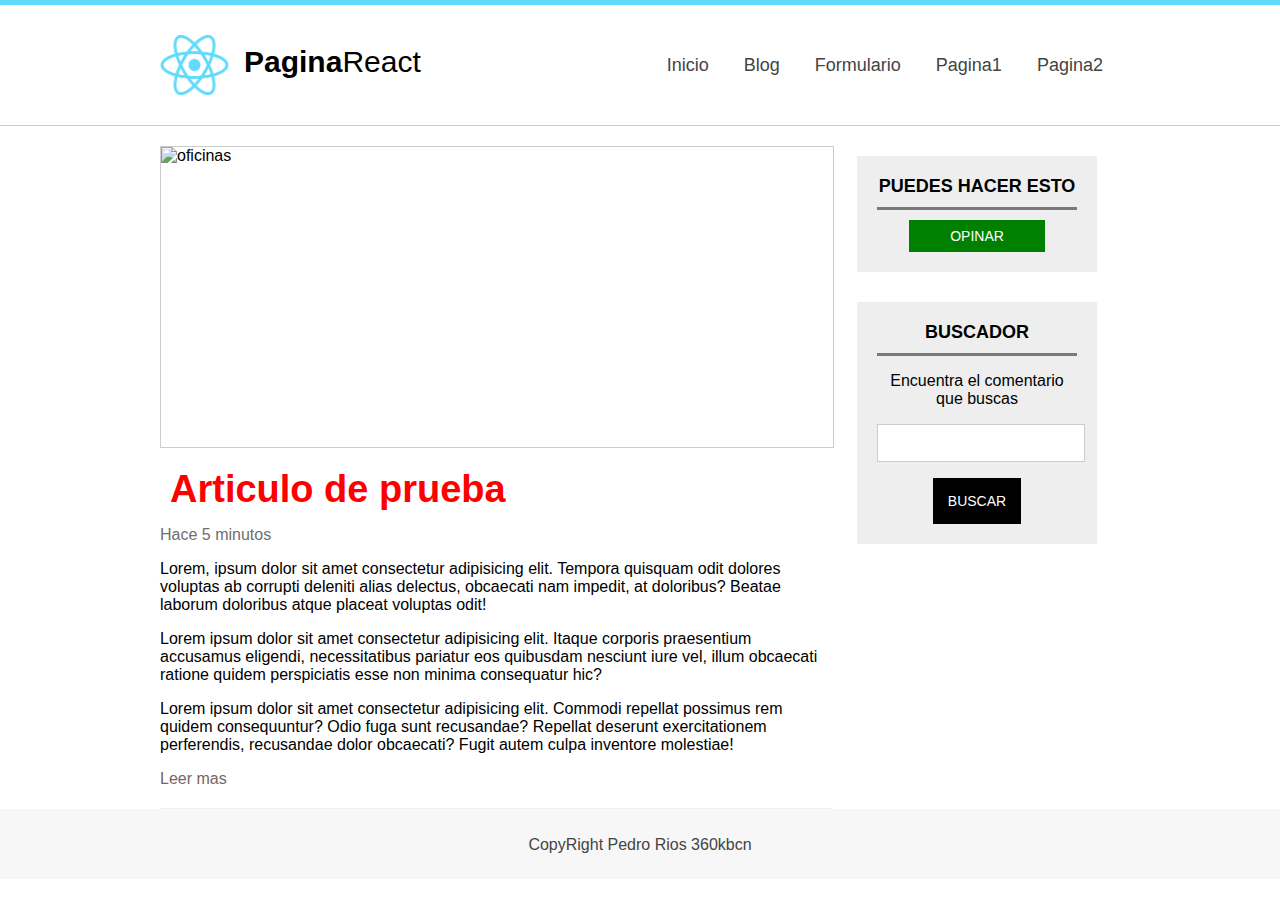
==== article.html @ c652c545 "21032023" ====
<!DOCTYPE html>
<html lang="en">

<head>
    <meta charset="UTF-8">
    <meta http-equiv="X-UA-Compatible" content="IE=edge">
    <meta name="viewport" content="width=device-width, initial-scale=1.0">
    <link rel="shortcut icon" href="#">
    <link rel="stylesheet" href="./assest/css/main.css">
    <title>Maqueta React Article</title>

</head>

<body>
    <header id="header">
        <div class="center">
            <!--Logo-->
            <div id="logo">
                <img src="assest/images/react.png" class="app-logo" alt="logotipo" />
                <span id="brand">
                    <strong>Pagina</strong>React
                </span>
            </div>
            <!--Menu-->
            <nav id="menu">
                <ul>
                    <li>
                        <a href="#">Inicio</a>
                    </li>
                    <li>
                        <a href="#">Blog</a>
                    </li>
                    <li>
                        <a href="#">Formulario</a>
                    </li>
                    <li>
                        <a href="#">Pagina1</a>
                    </li>
                    <li>
                        <a href="#">Pagina2</a>
                    </li>
                </ul>
            </nav>
            <!--Limpiar flotados-->
            <div class="clearfix">
            </div>
        </div>
    </header>

    <div class="center">
        <section id="content">

            <article class="article-item article-detail">
                <div class="image-wrap">
                    <img src="https://cdn.pixabay.com/photo/2016/06/25/12/55/art-1478831_640.jpg" alt="oficinas">
                </div>
                <h1 class="subheader">Articulo de prueba</h1>
                <span class="date">
                    Hace 5 minutos
                </span>
                <p>
                    Lorem, ipsum dolor sit amet consectetur adipisicing elit. Tempora quisquam odit dolores voluptas ab
                    corrupti deleniti alias delectus, obcaecati nam impedit, at doloribus? Beatae laborum doloribus
                    atque placeat voluptas odit!
                </p>
                <p>
                    Lorem ipsum dolor sit amet consectetur adipisicing elit. Itaque corporis praesentium accusamus
                    eligendi, necessitatibus pariatur eos quibusdam nesciunt iure vel, illum obcaecati ratione quidem
                    perspiciatis esse non minima consequatur hic?
                </p>
                <p>
                    Lorem ipsum dolor sit amet consectetur adipisicing elit. Commodi repellat possimus rem quidem
                    consequuntur? Odio fuga sunt recusandae? Repellat deserunt exercitationem perferendis, recusandae
                    dolor obcaecati? Fugit autem culpa inventore molestiae!
                </p>
                <a href="#">Leer mas</a>
                <div class="clearfix"></div>
            </article>



        </section>

        <aside id="sidebar">
            <div id="nav-blog" class="slidebar-item">
                <h3>Puedes Hacer esto</h3>
                <a href="#" id="space" class="btn btn-success">Opinar</a>
            </div>
            <div id="search" class="slidebar-item">
                <h3>Buscador</h3>
                <p>Encuentra el comentario que buscas</p>
                <form action="">
                    <input type="text" name="search">
                    <input class="btn" type="submit" name="submit" value="Buscar" style="margin-top: 11px">
                </form>
            </div>
        </aside>
        <div class="clearfix"></div>
    </div>
    <footer id="footer">
        <div class="center">
            <p>CopyRight Pedro Rios 360kbcn</p>
        </div>
    </footer>
</body>

</html>
---- assest/css/main.css ----
body{
    text-align: center;
    margin: 0px;
    padding: 0px;
    font-family: 'Segoe UI', Roboto, Oxygen, Ubuntu, Cantarell, 'Open Sans', 'Helvetica Neue', sans-serif;
    -webkit-font-smoonthing:antialiased;
    -moz-font-smoothing:antialiased;
    -moz-osx_font-smoothing:antialiased;
}

#header{    
    height: 120px;
    width: 100%;
    background: white;
    border-bottom: 1px solid #ccc;
    border-top:5px solid  #61dafb;

}

.center{
    width: 75%;
    margin: 0px auto;  
}

#logo{
    width: 30%;
    font-size: 30px;
    float: left;
    margin-top: 40px;
}

#logo img{
    display: block;
    float: left;
    height: 60px;
    margin-right: -5px;
    animation: girar infinite 30s linear ;
}

@keyframes girar{
    from {
        transform: rotate(0deg);
    }
    to {
        transform: rotate(360deg);
    }
}

#brand{
    display: block;
    margin: 0px;
    padding-left: 20px;
    float: left;
}

#menu{
    width: 70%;
    float:right;
    font-size:18px;
}

.clearfix{
    clear:both;
    float: none;
}

#menu ul {
    line-height: 85px;
    width: 70%;
    float: right;
    
}

#menu ul li{
    display: inline-block;
    list-style: none;
    height: 46px;
    margin-left: 15px;
    margin-right: 15px;

}

#menu a{
    text-decoration: none;
    color: #444;
    transition: 300ms all;
}

#menu a:hover{
    color:#43d0f7
}


.app-logo{
    margin-top: -10px;
}


#slider{    
    width: 100%;
    height: 350px;
    /*line-height: 320px;*/
    color: white;
    text-shadow: 0px, 0px, 5px #444;
    
    background: rgba(32,124,229,1);
    background: -moz-radial-gradient(center, ellipse cover, rgba(32,124,229,1) 0%, rgba(32,124,229,0.94) 21%, rgba(32,124,229,0.74) 85%, rgba(32,124,229,0.7) 97%);
    background: -webkit-gradient(radial, center center, 0px, center center, 100%, color-stop(0%, rgba(32,124,229,1)), color-stop(21%, rgba(32,124,229,0.94)), color-stop(85%, rgba(32,124,229,0.74)), color-stop(97%, rgba(32,124,229,0.7)));
    background: -webkit-radial-gradient(center, ellipse cover, rgba(32,124,229,1) 0%, rgba(32,124,229,0.94) 21%, rgba(32,124,229,0.74) 85%, rgba(32,124,229,0.7) 97%);
    background: -o-radial-gradient(center, ellipse cover, rgba(32,124,229,1) 0%, rgba(32,124,229,0.94) 21%, rgba(32,124,229,0.74) 85%, rgba(32,124,229,0.7) 97%);
    background: -ms-radial-gradient(center, ellipse cover, rgba(32,124,229,1) 0%, rgba(32,124,229,0.94) 21%, rgba(32,124,229,0.74) 85%, rgba(32,124,229,0.7) 97%);
    background: radial-gradient(ellipse at center, rgba(32,124,229,1) 0%, rgba(32,124,229,0.94) 21%, rgba(32,124,229,0.74) 85%, rgba(32,124,229,0.7) 97%);

}

#slider h1{
    margin-top: 0.2px;
    padding: 0px;
    padding-top: 130px;
    text-align: center;
}

.btn_white{
    display: block;
    background: white;
    color: #5e5858;
    padding: 10px;
    width: 100px;
    height: 35px;
    margin: 0px auto;
    font-size: 18px;
    text-transform: uppercase;
    text-shadow: none;
    text-decoration: none;
    line-height: 35px;
    box-shadow: 0px 0px 0px #ccc;
    margin-top: 40px ;
    border-radius: 4px;

}

.btn_white:hover{
    background: #444;
    color: white;
    transition: all;
}

#slider.slider-small {
    height: 150px;
}

#slider.slider-small.slider-small h1{
    margin-top: 0.2px;
    padding: 0px;
    padding-top: 53px;
}

#content{
    width: 70%;
    float: left;    
    min-height: 650px;
    margin-right: 25px;
    
}

#sidebar{
    width: 25%;
    float: left;
    
}

.slidebar-item{
    background: #eee;
    padding:20px;
    margin-top: 30px;
 

}

.slidebar-item h3{
    text-transform: uppercase;
    font-size: 18px;
    margin: 0px;
    border-bottom: 3px solid rgb(122, 120, 120);
    margin-bottom: 10px;
    padding-bottom: 10px;
}



.slidebar-item .btn{
    margin-top: 10px;
    margin: 0px auto;
}



.btn{
    display: block;
    background: black;
    color: white;
    padding: 15px;
    font-weight: blod;
    text-transform: uppercase;
    font-size: 14px;
    text-decoration: none;
    border: none;
    max-width: 120px;
    transition: 300ms all;
    cursor: pointer;
    text-align: center;
   
}

#space{
    padding: 8px;
}

.btn-success{
    background: green;
}

.btn-success:hover{
    background: black;
}


.mid-form{
    width: 50%;
    margin: 0px auto;
}


.mid-form label{
    display: block;
    float: left;
    text-align: center;
    margin-bottom: 5px;
    font-size: 17px;
    margin-top: 10px;
}



input[type="text"], textarea{
    width:100%;
    min-height: 30px;
    border: 1px solid #ccc;
    padding: 3px;
    margin-bottom: 5px;
    transition: 300ms all;
}

input[type="text"]:focus{
    box-shadow: 0px 0px 5px #eee inset;
}

.mid-form textare{
    width: 100px;
    height: 150px;
    min-width: 100px;
    max-width: 100px;
    min-height: 150px;
    max-height: 300px;

}

#footer{
    background: #f7f7f7;
    width: 100%;
    height: 70px;
    line-height: 72px;
    color:#444;
}
#footer p{
    margin: 0px;
    padding: 0px;

}

.article-item{
    width: 100%;
    border-bottom: 1px solid #eee;
    padding-bottom: 20px;
    padding-top: 20px;
    text-align: left;
}

.article-item .image-wrap {
    width: 130px;
    height: 130px;
    overflow: hidden;
    float: left;
    margin-right: 15px;
    border:1px solid #ccc;
    
}

.article-item.image-wrap img{
    height: 100%;
    text-align: center;
}

.article-item h2{
    display: block;
    width: 100%;
    padding: 0px;
    margin: 0px;
    margin-bottom: 7px;
}

.article-item .date{
    display: block;
    width: 100%;
    color: #6f6e6e;

}


.article-item a{
    display: block;
    color:#766565;
    text-decoration: none;
    margin-top: 10px;
}

.article-item a:hover{
    text-decoration: none underline;
    color: #332929;
}

.subheader{
    font-size: 38px;
    border-bottom: 1px solid #eee;
    padding: 10px;
    color :red;
}

.article-detail .image-wrap{
    float: none;
    width:100%;
    height: 300px;
}

.article-detail .image-wrap img{ 
    width: 100%;
    height: auto;
}

.article-detail .subheader{
    margin-bottom: 5px;
    border: none;
    margin-top: 10px;
}

.article-item .article-detail{
    margin-top: 10px;
}
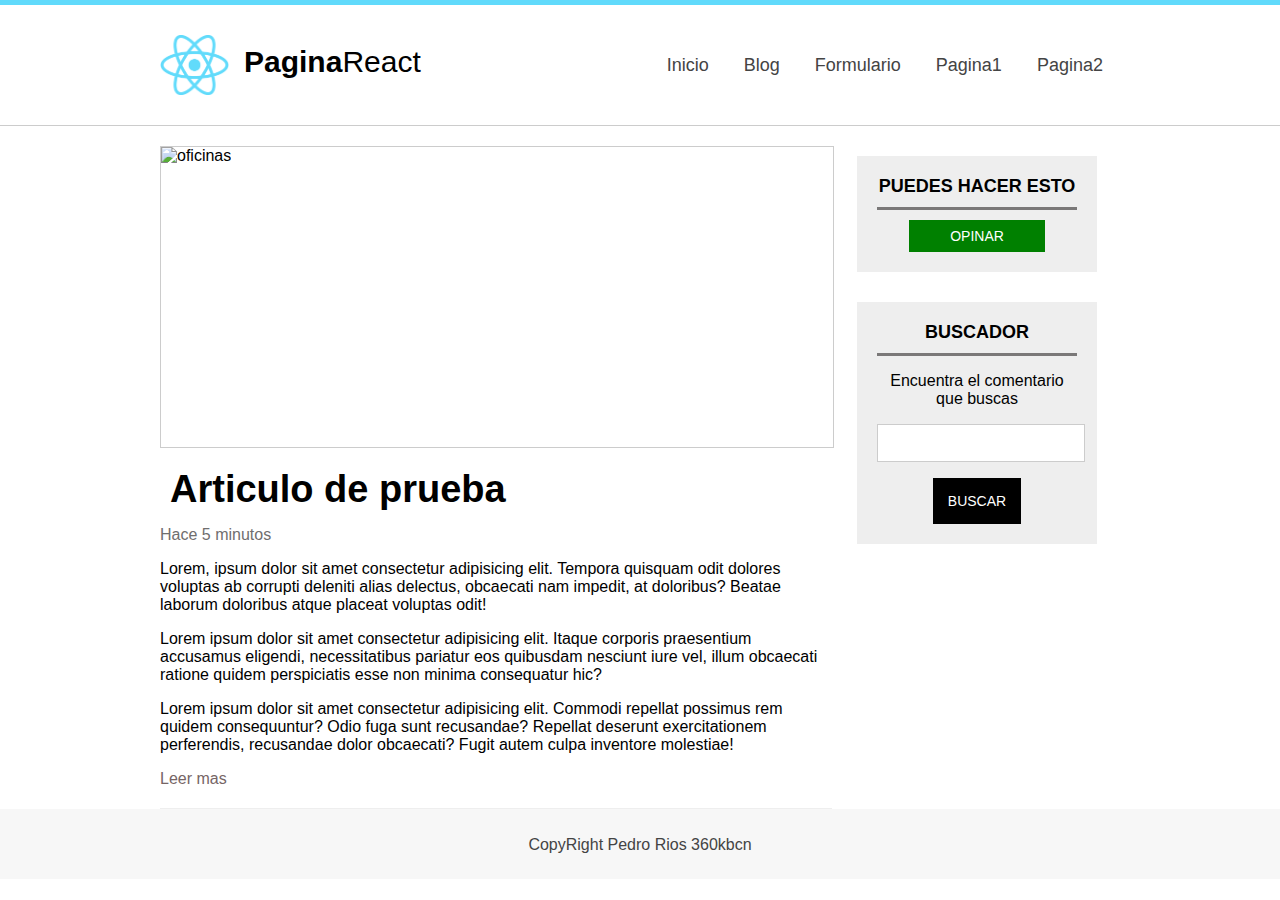
==== commit 54e3b13c: "22032023" ====
--- a/article.html
+++ b/article.html
@@ -25,13 +25,13 @@
             <nav id="menu">
                 <ul>
                     <li>
-                        <a href="#">Inicio</a>
+                        <a href="index.html">Inicio</a>
                     </li>
                     <li>
-                        <a href="#">Blog</a>
+                        <a href="Blog.html">Blog</a>
                     </li>
                     <li>
-                        <a href="#">Formulario</a>
+                        <a href="formulario.html">Formulario</a>
                     </li>
                     <li>
                         <a href="#">Pagina1</a>
--- a/assest/css/main.css
+++ b/assest/css/main.css
@@ -333,7 +333,7 @@
     font-size: 38px;
     border-bottom: 1px solid #eee;
     padding: 10px;
-    color :red;
+    
 }
 
 .article-detail .image-wrap{
@@ -356,4 +356,117 @@
 .article-item .article-detail{
     margin-top: 10px;
 }
- +
+
+/*Responsive*/ 
+
+/*Desde la anchura 0 px hasta la anchura 1488px de pantalla*/
+@media(max-width:1120px){
+    .center{
+        width:85%;
+
+
+    }
+}
+
+@media(max-width:1010px){
+    .center{
+        width:95%;
+    }
+
+    #menu ul{
+            width: auto;
+    }
+    
+}
+
+@media(max-width:881px){
+    
+    #logo{
+        float: none;
+        width:255px;        
+        margin:0px auto;
+        margin-top: 20px;
+
+    }
+
+
+    #menu,
+    #menu ul{
+        clear:both;
+        float: none;
+        width: 100%;
+        margin: 0px;
+        padding: 0px;        
+        line-height:43px;
+    }
+
+    #content{
+        float: none;
+        width: 100%;
+    }
+
+    #sidebar{
+        float: none;
+        width: 60%;
+        margin: 0px auto;
+        margin-bottom: 50px;
+
+    }
+
+    #slider h1{
+        padding-top: 115px;
+        font-size: 25px;
+
+    }
+
+    .mid-form{
+        width: 70%;        
+    }
+
+   
+    
+}
+
+@media(max-width:401px){
+    #header{
+        min-height: 130px;
+        overflow: hidden;
+    }
+
+    #menu,
+    #mneu ul{
+        line-height: 50px;
+    }
+
+    #menu,
+    #mneu ul li{
+        margin-left: 7px;
+        margin-right: 7px;
+    }
+
+    #slider{
+        height: 130px;
+    }
+
+    #slider h1{
+        font-size: 19px;
+        padding-top: 30px;
+    }
+
+    #slider .btn_white {            
+        margin-top: 10px;
+        padding: 5px;
+        
+    }
+
+    #slider .slider-small {
+        height: 100px;
+        
+    }
+
+    #slider .slider-small h1{
+        padding-top: 35px;
+        
+    }
+}
